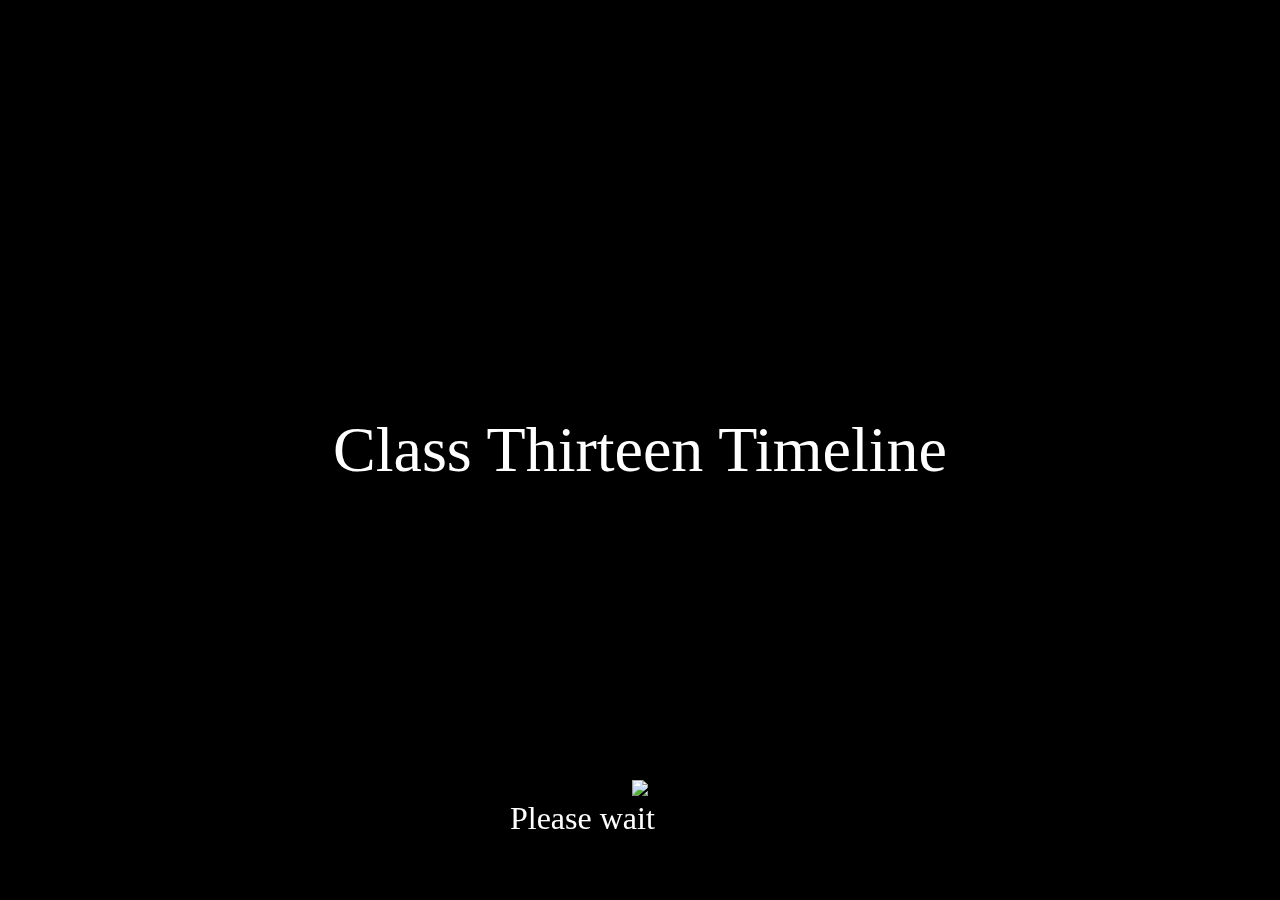
==== index.html @ 9d734c00 "edit some meta" ====
<!DOCTYPE html>
<html>
<head>
  <script src="js/jquery-3.5.1.min.js"></script>
  <meta charset="UTF-8">
  <title>Class 13 Event Recorder</title>
  <link rel="stylesheet" href="css/style.css"><link rel="stylesheet" href="css/loader.css"><link rel="stylesheet" href="css/font.css">
  <meta name="author" content="Jeansou">
  <meta name="description" content="Timeline of Class 13">
  <link rel="shortcut icon" href="favicon.ico" type="image/x-icon" />
  <meta name="keywords" content="Timeline, Class13, DongfengHighSchool, 东风高级中学, 东高, 东风高中, 2019级, 13班, 13班记录站">
  <meta charset="UTF-8">
  <!-- Open Graph / Facebook -->
  <meta property="og:type" content="website">
  <meta property="og:url" content="https://xn--13-7p3d566eg3h8k0a.jeansou.com/">
  <meta property="og:title" content="Class 13 Event Recorder">
  <meta property="og:description" content="Timeline of Class 13">
  <meta property="og:image" content="https://xn--13-7p3d566eg3h8k0a.jeansou.com/images/logo.jpg">
  <!-- Twitter -->
  <meta property="twitter:card" content="summary_large_image">
  <meta property="twitter:url" content="https://xn--13-7p3d566eg3h8k0a.jeansou.com/">
  <meta property="twitter:title" content="Class 13 Event Recorder">
  <meta property="twitter:description" content="Timeline of Class 13">
  <meta property="twitter:image" content="https://xn--13-7p3d566eg3h8k0a.jeansou.com/images/logo.jpg">
  <!-- Global site tag (gtag.js) - Google Analytics -->
  <script async src="https://www.googletagmanager.com/gtag/js?id=UA-157461928-2"></script>
  <script>
  window.dataLayer = window.dataLayer || [];
  function gtag(){dataLayer.push(arguments);}
  gtag('js', new Date());

  gtag('config', 'UA-157461928-2');
  </script>
  <meta name="baidu-site-verification" content="uPLZSL4GnJ" />
  <meta name="360-site-verification" content="3dfab5e6a052877c05dee63dba09cb4e" />
  <meta name="renderer" content="webkit">
  <meta name="location" content="province=湖北;city=十堰" />
  <meta property="og:author" content="Jeansou" />
</head>
<body>
<div style="position: fixed; left: 0px; right:0px; top: 0px; bottom: 0px; z-index: -1"><video style="object-fit:fill; width: 100%; height: 100%" src="https://files.catbox.moe/f4cgfd.mp4" muted autoplay loop control="false"></video></div>
<!--Loader-->
<script>
		document.onreadystatechange=function(){
			  if(document.readyState=="complete"){
				  $("#loader").fadeOut();
			  }
		  }
		document.addEventListener('pjax:send', function (){
		document.getElementById("loader").style.display='block';
		});
		document.addEventListener('pjax:complete', function (){
		document.getElementById("loader").style.display='none';
		});
</script>
<!--Content-->
<div id="content" onMouseMove="bgs.play()" class="content">
<!--Header-->
  <div class="header">
  <h1 class="header__title" style="color: white">Event List</h1>
  <div class="header__btns btns"><a target="_blank" style="color: white" class="header__btn btn" href="https://github.com/JeansouLiu/Timeline-of-Class-13" title="Give a star">Give Me A Star on GitHub</a></div>
  <audio id="bg" src="sounds/bg.mp3" loop control="false"></audio>
  <script>
	var bgs = document.getElementById("bg");
  </script>
  </div>
  <!--content title-->
  <h2 class="content__title" style="color: white">Last update: 2020/5/1</h2>
  <!--content inner-->
  <div class="content__inner">
    <div class="timeline">
      <!--timeline bar-->
      <div class="timeline__bar"></div>
      <!--timeline element-->
      <div class="timeline__elem timeline__elem--left">
        <!--timeline element date-->
        <div class="timeline__date"><span class="timeline__date-day">8</span><span class="timeline__date-month">Mar</span></div>
        <!--timeline event-->
        <div class="timeline__event">
          <!--timeline event full date and time-->
          <div class="timeline__event-date-time">
            <div class="timeline__event-date"> <span>08/03/2020</span></div>
            <div class="timeline__event-time"><span>10:00</span></div>
          </div>
          <!--timeline event title-->
          <h4 class="timeline__event-title">Class Meeting by Group 3</h4>
          <!--timeline event descrtiption-->
          <div class="timeline__event-descr">
            <p style="text-align: center"><img src="images/001.png" height="170px" width="320px" /></p>
          </div>
          <!--timeline event actions links-->
          <div class="timeline__event-actions"><a class="timeline__event-action" style="cursor: pointer" onclick="location.href='content/2020-03-08'" title="Read More">Read More </a></div>
        </div>
      </div>
      <!--template tip-->
      <div style="display: none" class="timeline__elem timeline__elem--right">
        <!--timeline element date-->
        <div class="timeline__date"><span class="timeline__date-day">18</span><span class="timeline__date-month">Jul</span></div>
        <!--timeline event-->
        <div class="timeline__event">
          <!--timeline event full date and time-->
          <div class="timeline__event-date-time">
            <div class="timeline__event-date"> <span>18/07/2019</span></div>
            <div class="timeline__event-time"><span>12:30</span></div>
          </div>
          <!--timeline event title-->
          <h4 class="timeline__event-title">CSS Con</h4>
          <!--timeline event descrtiption-->
          <div class="timeline__event-descr">
            <p>Lorem ipsum dolor sit amet, consetetur sadipscing elitr, sed diam nonumy eirmod tempor invidunt ut labore et dolore magna aliquyam erat.</p>
            <p>Lorem ipsum dolor sit amet, consetetur sadipscing elitr, sed diam nonumy eirmod tempor invidunt ut labore et dolore magna aliquyam erat.</p>
          </div>
          <!--timeline event actions links-->
          <div class="timeline__event-actions"><a class="timeline__event-action" href="#" title="Learn More">Learn More </a><a class="timeline__event-action" href="#" title="Contact Us">Contact Us</a></div>
        </div>
      </div>
    </div>
  </div>
</div>
<div id="loader" style="background-color: black; z-index: 8000; position: fixed; top: 0px; right: 0px; bottom: 0px; left: 0px">
	<div id="logo" style="position: fixed; top: 50%; left: 50%; transform: translate(-50%, -50%); color: white; z-index: 8001; font-size: 64px">
	Class Thirteen Timeline
		<style type="text/css">
			#logo {
				animation: change 2s linear 0s infinite;
			}
			
			@keyframes change {
				0% {
					color: #fff;
				}
				50% {
					color: #000;
				}
				100% {
					color: #fff;
				}
			}
		</style>
	</div>
	<div style="position: fixed; bottom: 10%; left: 50%; transform: translate(-50%, -50%)"><img src="images/loader.gif"></div>
	<div class="waittext" style="position: fixed; bottom: 5%; left: 45.5%; transform: translate(-50%, -50%); font-size: 32px; color: white">Please wait</div>
</div>
<!-- partial -->
  <script src="js/script.js"></script>
  <script src="js/pjax.js"></script>
  <script>
  var pjax = new Pjax({
  selectors: [
    "title",
    "content",
  ],
  cacheBust: false
  })
  </script>
<footer style="color: aliceblue"><div style="position: fixed; bottom: 0; left: 0">Copyright &copy; 2020 <a target="_blank" href="https://blog.jeansou.com">Jeansou</a> and his classmates</div><div style="position: fixed; bottom:0; right: 0"><a target="_blank" href="https://github.com/JeansouLiu/Timeline-of-Class-13">GitHub</a> | GitLab | <a target="_blank" href="https://e.coding.net/jeansouliu/html.git">Coding</a> | Gitee</div></footer>
</body>
</html>
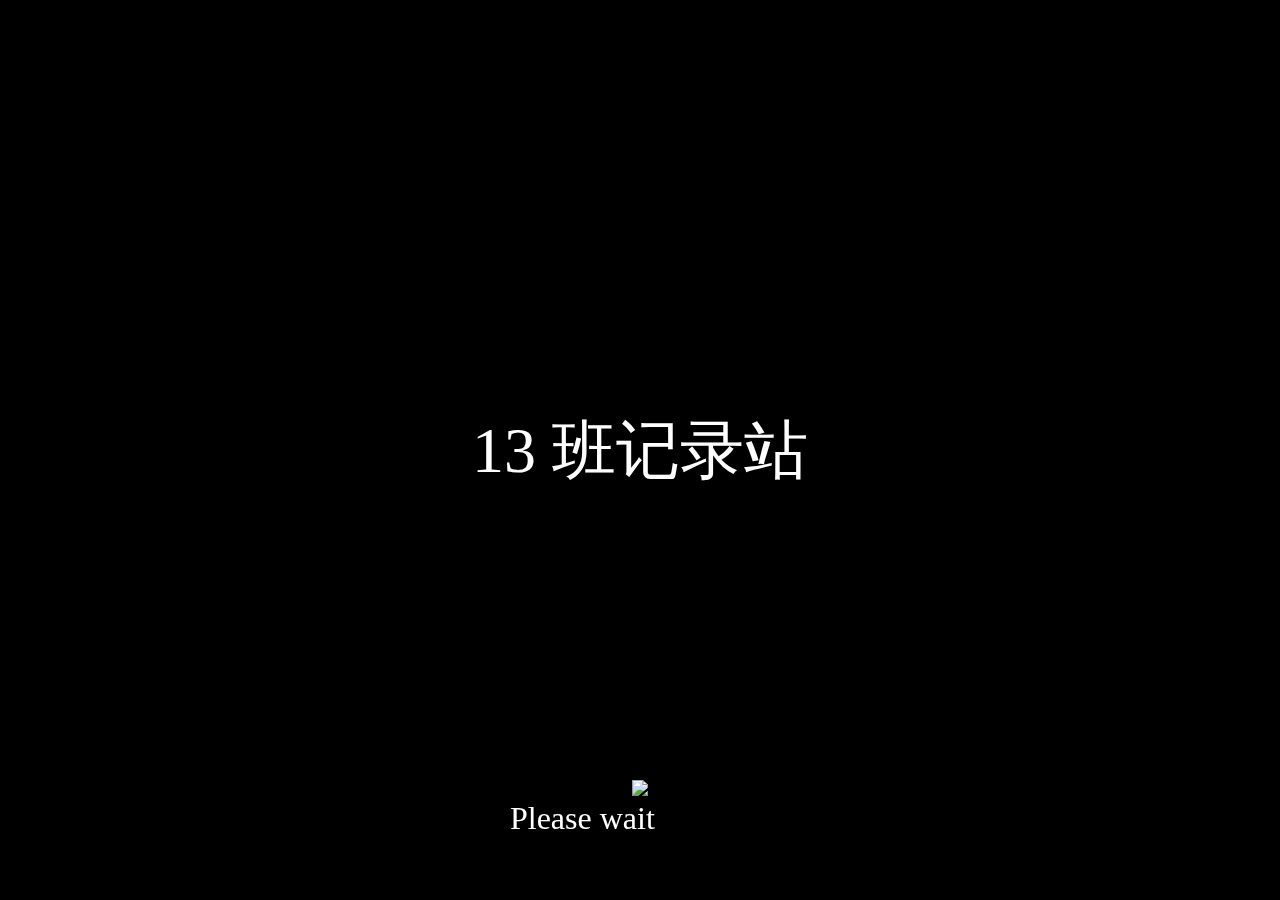
==== commit c74ed221: "use cdn.jsdelivr.net" ====
--- a/index.html
+++ b/index.html
@@ -1,125 +1,39 @@
 <!DOCTYPE html>
 <html>
 <head>
-  <script src="js/jquery-3.5.1.min.js"></script>
+  <script src="https://cdn.jsdelivr.net/gh/JeansouLiu/Class-13/js/jquery-3.5.1.min.js"></script>
   <meta charset="UTF-8">
-  <title>Class 13 Event Recorder</title>
-  <link rel="stylesheet" href="css/style.css"><link rel="stylesheet" href="css/loader.css"><link rel="stylesheet" href="css/font.css">
+  <title>13班记录站</title>
+  <link rel="canonical" href="https://class13.jeansou.com/" />
+  <meta name="robots" content="nofollow">
+  <link rel="stylesheet" href="https://cdn.jsdelivr.net/gh/JeansouLiu/Class-13/css/style.css"><link rel="stylesheet" href="https://cdn.jsdelivr.net/gh/JeansouLiu/Class-13/css/loader.css"><link rel="stylesheet" href="https://cdn.jsdelivr.net/gh/JeansouLiu/Class-13/css/font.css">
   <meta name="author" content="Jeansou">
-  <meta name="description" content="Timeline of Class 13">
+  <meta name="description" content="13班记录站">
   <link rel="shortcut icon" href="favicon.ico" type="image/x-icon" />
   <meta name="keywords" content="Timeline, Class13, DongfengHighSchool, 东风高级中学, 东高, 东风高中, 2019级, 13班, 13班记录站">
   <meta charset="UTF-8">
   <!-- Open Graph / Facebook -->
   <meta property="og:type" content="website">
-  <meta property="og:url" content="https://xn--13-7p3d566eg3h8k0a.jeansou.com/">
+  <meta property="og:url" content="https://class13china.jeansou.com/">
   <meta property="og:title" content="Class 13 Event Recorder">
   <meta property="og:description" content="Timeline of Class 13">
-  <meta property="og:image" content="https://xn--13-7p3d566eg3h8k0a.jeansou.com/images/logo.jpg">
+  <meta property="og:image" content="https://cdn.jsdelivr.net/gh/JeansouLiu/Class-13/images/logo.jpg">
   <!-- Twitter -->
   <meta property="twitter:card" content="summary_large_image">
-  <meta property="twitter:url" content="https://xn--13-7p3d566eg3h8k0a.jeansou.com/">
+  <meta property="twitter:url" content="https://class13china.jeansou.com/">
   <meta property="twitter:title" content="Class 13 Event Recorder">
   <meta property="twitter:description" content="Timeline of Class 13">
-  <meta property="twitter:image" content="https://xn--13-7p3d566eg3h8k0a.jeansou.com/images/logo.jpg">
-  <!-- Global site tag (gtag.js) - Google Analytics -->
-  <script async src="https://www.googletagmanager.com/gtag/js?id=UA-157461928-2"></script>
-  <script>
-  window.dataLayer = window.dataLayer || [];
-  function gtag(){dataLayer.push(arguments);}
-  gtag('js', new Date());
-
-  gtag('config', 'UA-157461928-2');
-  </script>
-  <meta name="baidu-site-verification" content="uPLZSL4GnJ" />
-  <meta name="360-site-verification" content="3dfab5e6a052877c05dee63dba09cb4e" />
+  <meta property="twitter:image" content="https://cdn.jsdelivr.net/gh/JeansouLiu/Class-13/images/logo.jpg">
+  <meta name="baidu-site-verification" content="3a4qT41qzc" />
   <meta name="renderer" content="webkit">
   <meta name="location" content="province=湖北;city=十堰" />
   <meta property="og:author" content="Jeansou" />
+  <meta http-equiv="refresh" content="1;url=https://class13.jeansou.com">
 </head>
 <body>
-<div style="position: fixed; left: 0px; right:0px; top: 0px; bottom: 0px; z-index: -1"><video style="object-fit:fill; width: 100%; height: 100%" src="https://files.catbox.moe/f4cgfd.mp4" muted autoplay loop control="false"></video></div>
-<!--Loader-->
-<script>
-		document.onreadystatechange=function(){
-			  if(document.readyState=="complete"){
-				  $("#loader").fadeOut();
-			  }
-		  }
-		document.addEventListener('pjax:send', function (){
-		document.getElementById("loader").style.display='block';
-		});
-		document.addEventListener('pjax:complete', function (){
-		document.getElementById("loader").style.display='none';
-		});
-</script>
-<!--Content-->
-<div id="content" onMouseMove="bgs.play()" class="content">
-<!--Header-->
-  <div class="header">
-  <h1 class="header__title" style="color: white">Event List</h1>
-  <div class="header__btns btns"><a target="_blank" style="color: white" class="header__btn btn" href="https://github.com/JeansouLiu/Timeline-of-Class-13" title="Give a star">Give Me A Star on GitHub</a></div>
-  <audio id="bg" src="sounds/bg.mp3" loop control="false"></audio>
-  <script>
-	var bgs = document.getElementById("bg");
-  </script>
-  </div>
-  <!--content title-->
-  <h2 class="content__title" style="color: white">Last update: 2020/5/1</h2>
-  <!--content inner-->
-  <div class="content__inner">
-    <div class="timeline">
-      <!--timeline bar-->
-      <div class="timeline__bar"></div>
-      <!--timeline element-->
-      <div class="timeline__elem timeline__elem--left">
-        <!--timeline element date-->
-        <div class="timeline__date"><span class="timeline__date-day">8</span><span class="timeline__date-month">Mar</span></div>
-        <!--timeline event-->
-        <div class="timeline__event">
-          <!--timeline event full date and time-->
-          <div class="timeline__event-date-time">
-            <div class="timeline__event-date"> <span>08/03/2020</span></div>
-            <div class="timeline__event-time"><span>10:00</span></div>
-          </div>
-          <!--timeline event title-->
-          <h4 class="timeline__event-title">Class Meeting by Group 3</h4>
-          <!--timeline event descrtiption-->
-          <div class="timeline__event-descr">
-            <p style="text-align: center"><img src="images/001.png" height="170px" width="320px" /></p>
-          </div>
-          <!--timeline event actions links-->
-          <div class="timeline__event-actions"><a class="timeline__event-action" style="cursor: pointer" onclick="location.href='content/2020-03-08'" title="Read More">Read More </a></div>
-        </div>
-      </div>
-      <!--template tip-->
-      <div style="display: none" class="timeline__elem timeline__elem--right">
-        <!--timeline element date-->
-        <div class="timeline__date"><span class="timeline__date-day">18</span><span class="timeline__date-month">Jul</span></div>
-        <!--timeline event-->
-        <div class="timeline__event">
-          <!--timeline event full date and time-->
-          <div class="timeline__event-date-time">
-            <div class="timeline__event-date"> <span>18/07/2019</span></div>
-            <div class="timeline__event-time"><span>12:30</span></div>
-          </div>
-          <!--timeline event title-->
-          <h4 class="timeline__event-title">CSS Con</h4>
-          <!--timeline event descrtiption-->
-          <div class="timeline__event-descr">
-            <p>Lorem ipsum dolor sit amet, consetetur sadipscing elitr, sed diam nonumy eirmod tempor invidunt ut labore et dolore magna aliquyam erat.</p>
-            <p>Lorem ipsum dolor sit amet, consetetur sadipscing elitr, sed diam nonumy eirmod tempor invidunt ut labore et dolore magna aliquyam erat.</p>
-          </div>
-          <!--timeline event actions links-->
-          <div class="timeline__event-actions"><a class="timeline__event-action" href="#" title="Learn More">Learn More </a><a class="timeline__event-action" href="#" title="Contact Us">Contact Us</a></div>
-        </div>
-      </div>
-    </div>
-  </div>
-</div>
 <div id="loader" style="background-color: black; z-index: 8000; position: fixed; top: 0px; right: 0px; bottom: 0px; left: 0px">
 	<div id="logo" style="position: fixed; top: 50%; left: 50%; transform: translate(-50%, -50%); color: white; z-index: 8001; font-size: 64px">
-	Class Thirteen Timeline
+	13 班记录站
 		<style type="text/css">
 			#logo {
 				animation: change 2s linear 0s infinite;
@@ -138,21 +52,8 @@
 			}
 		</style>
 	</div>
-	<div style="position: fixed; bottom: 10%; left: 50%; transform: translate(-50%, -50%)"><img src="images/loader.gif"></div>
+	<div style="position: fixed; bottom: 10%; left: 50%; transform: translate(-50%, -50%)"><img src="https://cdn.jsdelivr.net/gh/JeansouLiu/Class-13/images/loader.gif"></div>
 	<div class="waittext" style="position: fixed; bottom: 5%; left: 45.5%; transform: translate(-50%, -50%); font-size: 32px; color: white">Please wait</div>
 </div>
-<!-- partial -->
-  <script src="js/script.js"></script>
-  <script src="js/pjax.js"></script>
-  <script>
-  var pjax = new Pjax({
-  selectors: [
-    "title",
-    "content",
-  ],
-  cacheBust: false
-  })
-  </script>
-<footer style="color: aliceblue"><div style="position: fixed; bottom: 0; left: 0">Copyright &copy; 2020 <a target="_blank" href="https://blog.jeansou.com">Jeansou</a> and his classmates</div><div style="position: fixed; bottom:0; right: 0"><a target="_blank" href="https://github.com/JeansouLiu/Timeline-of-Class-13">GitHub</a> | GitLab | <a target="_blank" href="https://e.coding.net/jeansouliu/html.git">Coding</a> | Gitee</div></footer>
 </body>
 </html>
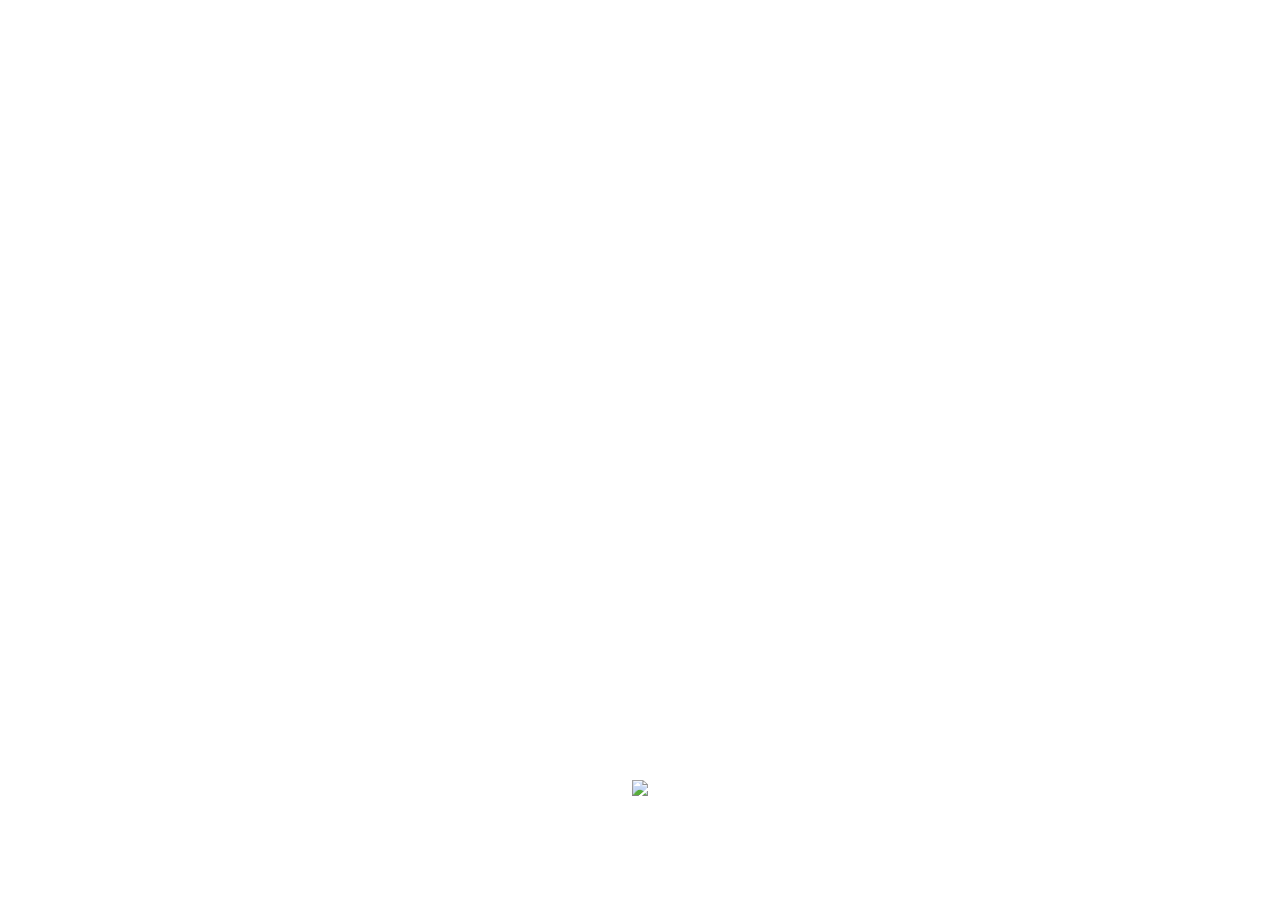
==== commit 35c9fce5: "Update index.html" ====
--- a/index.html
+++ b/index.html
@@ -1,59 +1,13 @@
 <!DOCTYPE html>
 <html>
 <head>
-  <script src="https://cdn.jsdelivr.net/gh/JeansouLiu/Class-13/js/jquery-3.5.1.min.js"></script>
   <meta charset="UTF-8">
   <title>13班记录站</title>
   <link rel="canonical" href="https://class13.jeansou.com/" />
   <meta name="robots" content="nofollow">
-  <link rel="stylesheet" href="https://cdn.jsdelivr.net/gh/JeansouLiu/Class-13/css/style.css"><link rel="stylesheet" href="https://cdn.jsdelivr.net/gh/JeansouLiu/Class-13/css/loader.css"><link rel="stylesheet" href="https://cdn.jsdelivr.net/gh/JeansouLiu/Class-13/css/font.css">
-  <meta name="author" content="Jeansou">
-  <meta name="description" content="13班记录站">
-  <link rel="shortcut icon" href="favicon.ico" type="image/x-icon" />
-  <meta name="keywords" content="Timeline, Class13, DongfengHighSchool, 东风高级中学, 东高, 东风高中, 2019级, 13班, 13班记录站">
-  <meta charset="UTF-8">
-  <!-- Open Graph / Facebook -->
-  <meta property="og:type" content="website">
-  <meta property="og:url" content="https://class13china.jeansou.com/">
-  <meta property="og:title" content="Class 13 Event Recorder">
-  <meta property="og:description" content="Timeline of Class 13">
-  <meta property="og:image" content="https://cdn.jsdelivr.net/gh/JeansouLiu/Class-13/images/logo.jpg">
-  <!-- Twitter -->
-  <meta property="twitter:card" content="summary_large_image">
-  <meta property="twitter:url" content="https://class13china.jeansou.com/">
-  <meta property="twitter:title" content="Class 13 Event Recorder">
-  <meta property="twitter:description" content="Timeline of Class 13">
-  <meta property="twitter:image" content="https://cdn.jsdelivr.net/gh/JeansouLiu/Class-13/images/logo.jpg">
-  <meta name="baidu-site-verification" content="3a4qT41qzc" />
-  <meta name="renderer" content="webkit">
-  <meta name="location" content="province=湖北;city=十堰" />
-  <meta property="og:author" content="Jeansou" />
   <meta http-equiv="refresh" content="1;url=https://class13.jeansou.com">
 </head>
 <body>
-<div id="loader" style="background-color: black; z-index: 8000; position: fixed; top: 0px; right: 0px; bottom: 0px; left: 0px">
-	<div id="logo" style="position: fixed; top: 50%; left: 50%; transform: translate(-50%, -50%); color: white; z-index: 8001; font-size: 64px">
-	13 班记录站
-		<style type="text/css">
-			#logo {
-				animation: change 2s linear 0s infinite;
-			}
-			
-			@keyframes change {
-				0% {
-					color: #fff;
-				}
-				50% {
-					color: #000;
-				}
-				100% {
-					color: #fff;
-				}
-			}
-		</style>
-	</div>
-	<div style="position: fixed; bottom: 10%; left: 50%; transform: translate(-50%, -50%)"><img src="https://cdn.jsdelivr.net/gh/JeansouLiu/Class-13/images/loader.gif"></div>
-	<div class="waittext" style="position: fixed; bottom: 5%; left: 45.5%; transform: translate(-50%, -50%); font-size: 32px; color: white">Please wait</div>
-</div>
+<div style="position: fixed; bottom: 10%; left: 50%; transform: translate(-50%, -50%)"><img src="https://cdn.jsdelivr.net/gh/JeansouLiu/Class-13/images/loader.gif"></div>
 </body>
 </html>
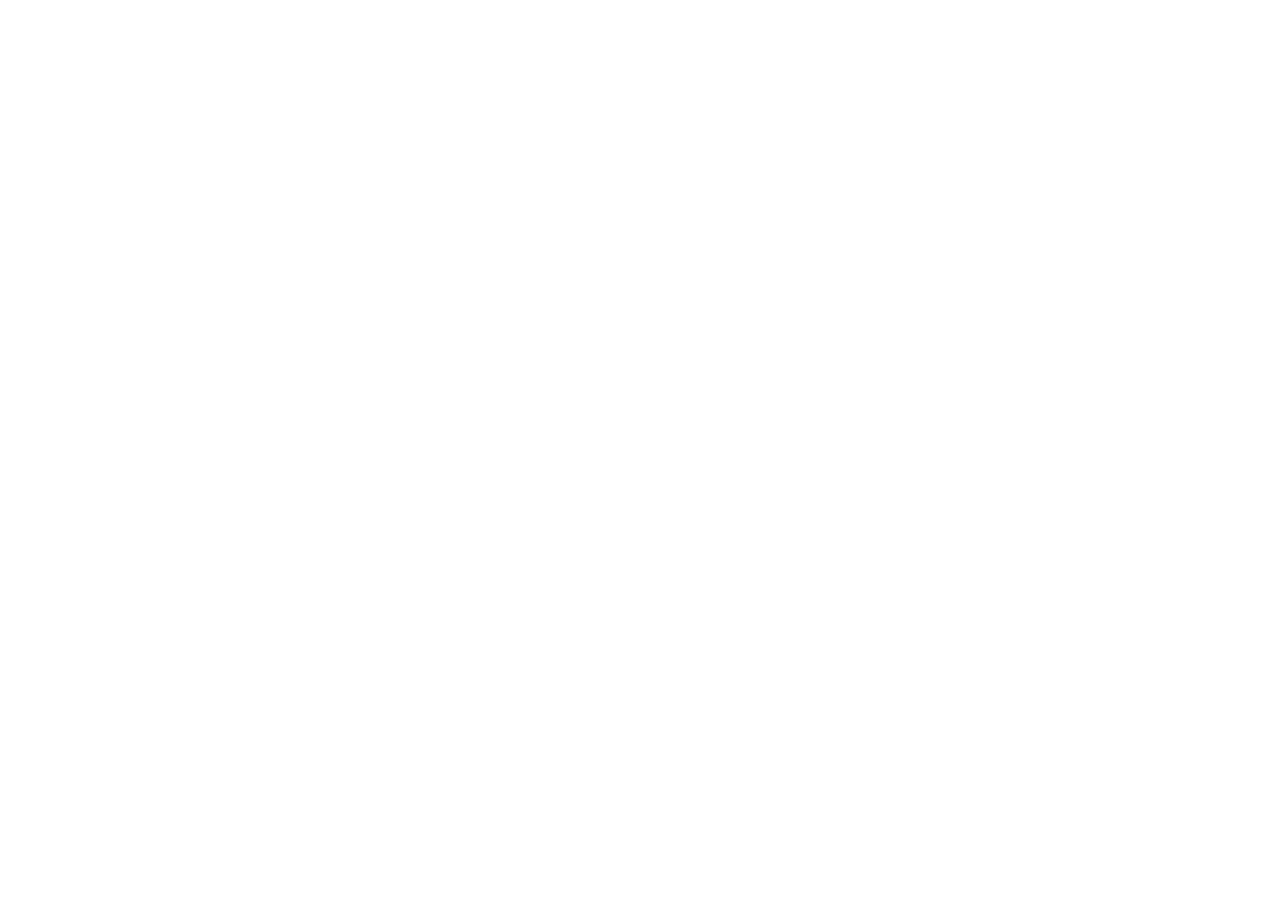
==== commit ad5e0de0: "Update index.html" ====
--- a/index.html
+++ b/index.html
@@ -3,11 +3,13 @@
 <head>
   <meta charset="UTF-8">
   <title>13班记录站</title>
-  <link rel="canonical" href="https://class13.jeansou.com/" />
+  <link rel="canonical" href="https://class13.jeansou.com" />
   <meta name="robots" content="nofollow">
-  <meta http-equiv="refresh" content="1;url=https://class13.jeansou.com">
 </head>
 <body>
 <div style="position: fixed; bottom: 10%; left: 50%; transform: translate(-50%, -50%)"><img src="https://cdn.jsdelivr.net/gh/JeansouLiu/Class-13/images/loader.gif"></div>
+<script type="text/javascript">
+  window.location="https://class13.jeansou.com";
+</script>
 </body>
 </html>
